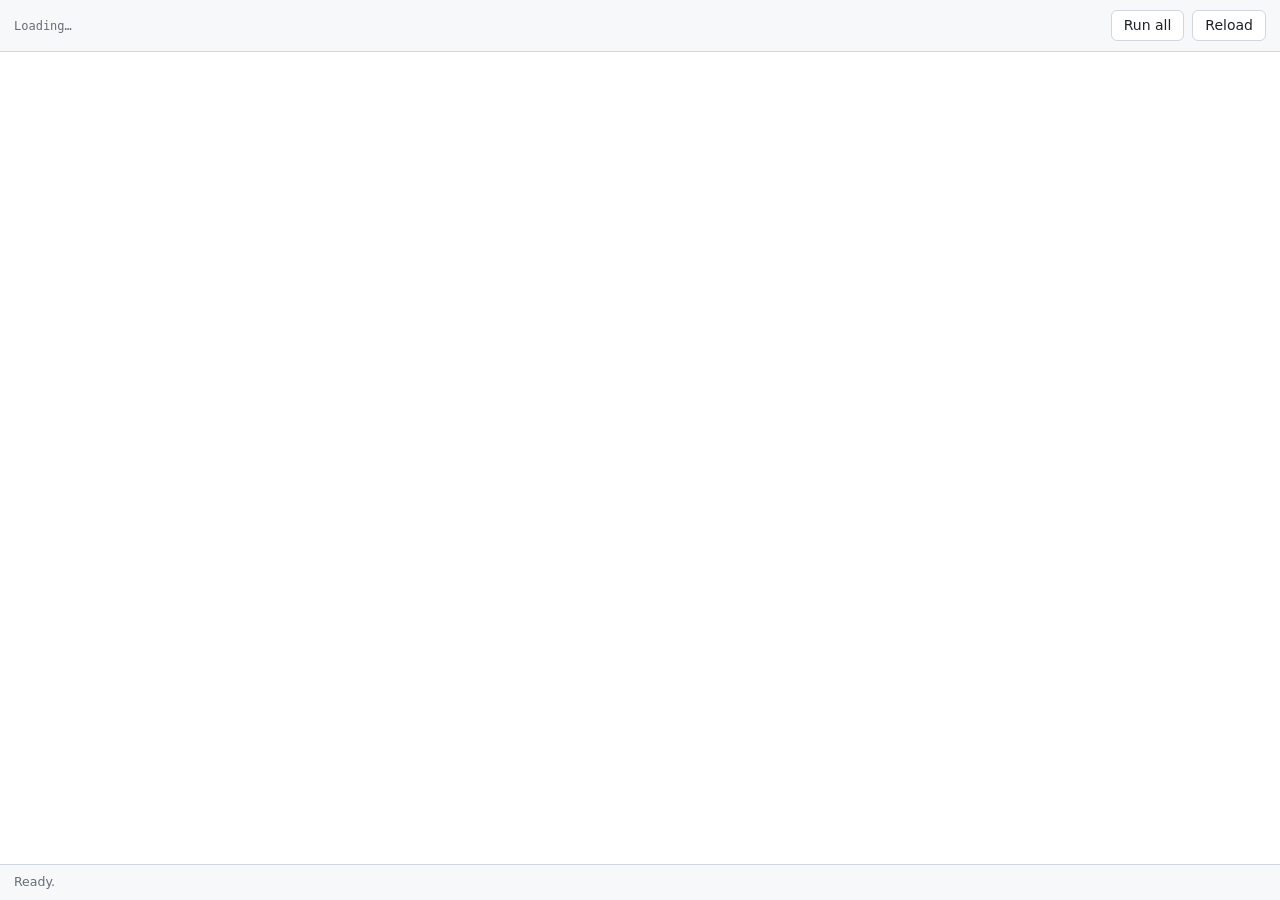
==== crates/runandlog-cli/ui/index.html @ c95dbedb "Implement the GUI (--gui) `runandlog <file.md> --gui` now opens a Tauri window instead of reporting " ====
<!doctype html>
<html lang="en">
  <head>
    <meta charset="utf-8" />
    <meta name="viewport" content="width=device-width, initial-scale=1" />
    <title>Run and Log</title>
    <link rel="stylesheet" href="style.css" />
  </head>
  <body>
    <header class="header">
      <div class="path" id="path" title="">Loading…</div>
      <div class="actions">
        <button id="run-all" type="button">Run all</button>
        <button id="reload" type="button">Reload</button>
      </div>
    </header>

    <main id="cells" class="cells"></main>

    <footer class="status" id="status">Ready.</footer>

    <script src="app.js"></script>
  </body>
</html>
---- crates/runandlog-cli/ui/style.css ----
/* Window styling. Deliberately plain: this is a tool window, not a web page. */

:root {
  --bg: #ffffff;
  --fg: #1f2328;
  --muted: #656d76;
  --border: #d0d7de;
  --surface: #f6f8fa;
  --accent: #1f6feb;
  --ok: #1a7f37;
  --error: #cf222e;
}

@media (prefers-color-scheme: dark) {
  :root {
    --bg: #0d1117;
    --fg: #e6edf3;
    --muted: #8b949e;
    --border: #30363d;
    --surface: #161b22;
    --accent: #4493f8;
    --ok: #3fb950;
    --error: #f85149;
  }
}

* {
  box-sizing: border-box;
}

body {
  margin: 0;
  display: flex;
  flex-direction: column;
  height: 100vh;
  background: var(--bg);
  color: var(--fg);
  font: 14px/1.5 system-ui, -apple-system, "Segoe UI", sans-serif;
}

.header {
  display: flex;
  align-items: center;
  gap: 12px;
  padding: 10px 14px;
  border-bottom: 1px solid var(--border);
  background: var(--surface);
}

.path {
  flex: 1;
  min-width: 0;
  overflow: hidden;
  text-overflow: ellipsis;
  white-space: nowrap;
  font-family: ui-monospace, SFMono-Regular, Menlo, monospace;
  font-size: 12px;
  color: var(--muted);
  /* No `direction: rtl` here, however tempting it is for keeping the end of a
     long path visible: it moves the leading slash of an absolute path to the
     other end, so /home/x/a.md is drawn as home/x/a.md/. The window title
     carries the file name anyway, and the full path is in the tooltip. */
}

.actions {
  display: flex;
  gap: 8px;
}

button {
  padding: 4px 12px;
  border: 1px solid var(--border);
  border-radius: 6px;
  background: var(--bg);
  color: var(--fg);
  font: inherit;
  cursor: pointer;
}

button:hover:not(:disabled) {
  border-color: var(--accent);
  color: var(--accent);
}

button:disabled {
  opacity: 0.5;
  cursor: default;
}

.cells {
  flex: 1;
  overflow-y: auto;
  padding: 14px;
}

.cell {
  border: 1px solid var(--border);
  border-radius: 8px;
  margin-bottom: 14px;
  overflow: hidden;
}

.cell.running {
  border-color: var(--accent);
}

.cell-head {
  display: flex;
  align-items: center;
  gap: 10px;
  padding: 8px 12px;
  background: var(--surface);
  border-bottom: 1px solid var(--border);
}

.number {
  font-family: ui-monospace, SFMono-Regular, Menlo, monospace;
  color: var(--muted);
}

.out {
  font-family: ui-monospace, SFMono-Regular, Menlo, monospace;
  font-size: 12px;
  color: var(--muted);
}

pre {
  margin: 0;
  padding: 10px 12px;
  font-family: ui-monospace, SFMono-Regular, Menlo, monospace;
  font-size: 12.5px;
  white-space: pre-wrap;
  word-break: break-word;
}

.result {
  border-top: 1px dashed var(--border);
  background: var(--surface);
  color: var(--muted);
}

.empty {
  color: var(--muted);
}

.status {
  padding: 8px 14px;
  border-top: 1px solid var(--border);
  background: var(--surface);
  font-size: 12.5px;
  color: var(--muted);
}

.status[data-kind='ok'] {
  color: var(--ok);
}

.status[data-kind='error'] {
  color: var(--error);
}
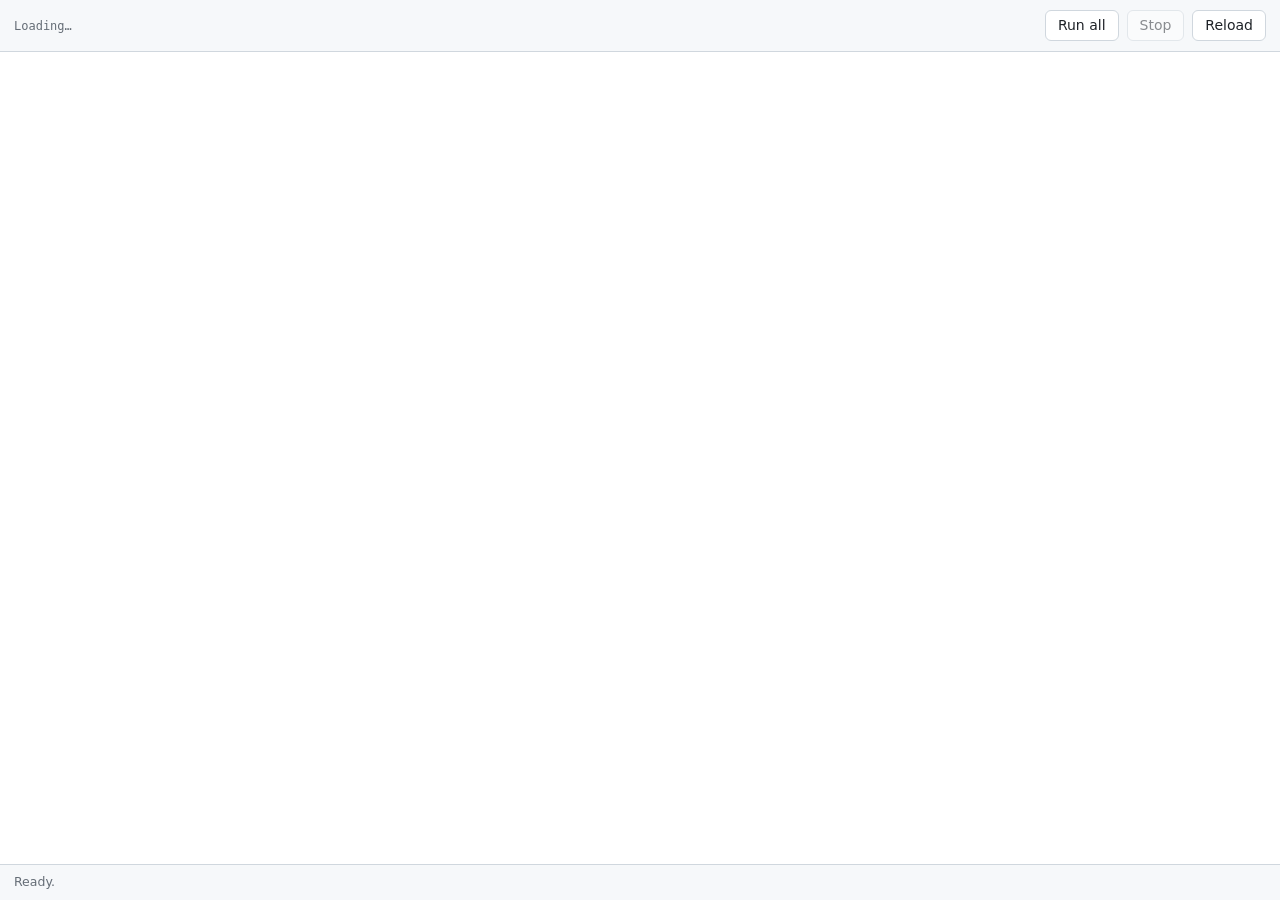
==== commit 5441dc17: "Let Ctrl-C stop the command instead of orphaning it A command runs in a process group of its own so " ====
--- a/crates/runandlog-cli/ui/index.html
+++ b/crates/runandlog-cli/ui/index.html
@@ -11,6 +11,7 @@
       <div class="path" id="path" title="">Loading…</div>
       <div class="actions">
         <button id="run-all" type="button">Run all</button>
+        <button id="stop" type="button" disabled>Stop</button>
         <button id="reload" type="button">Reload</button>
       </div>
     </header>
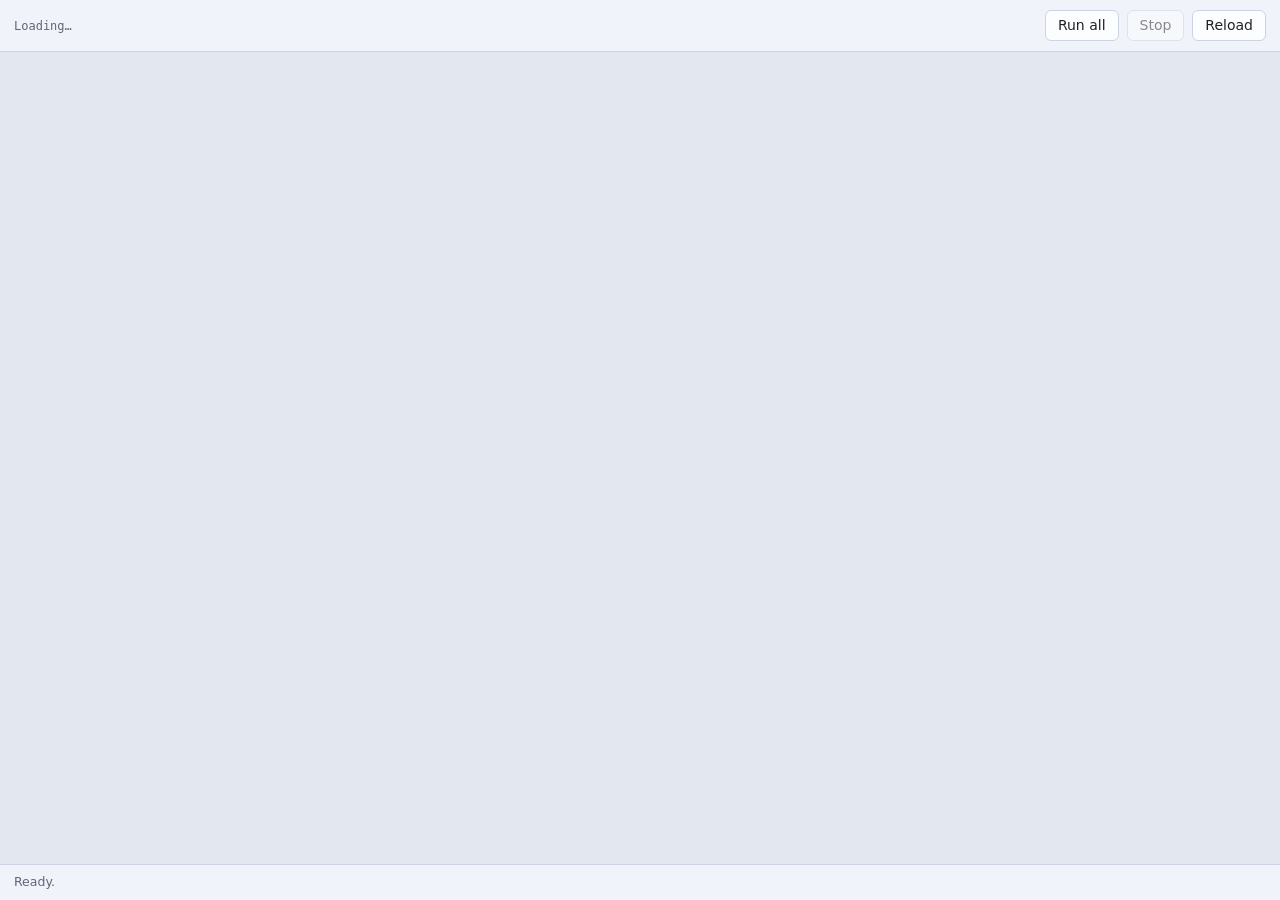
==== commit 5bdd2eaa: "Let commands ask for a password through runandlog Commands used to share runandlog's terminal as a b" ====
--- a/crates/runandlog-cli/ui/index.html
+++ b/crates/runandlog-cli/ui/index.html
@@ -20,6 +20,17 @@
 
     <footer class="status" id="status">Ready.</footer>
 
+    <dialog id="password" class="password">
+      <form id="password-form">
+        <label id="password-prompt" for="password-input"></label>
+        <input id="password-input" type="password" autocomplete="off" spellcheck="false" />
+        <div class="password-actions">
+          <button id="password-decline" type="button">Cancel</button>
+          <button id="password-send" type="submit">Send</button>
+        </div>
+      </form>
+    </dialog>
+
     <script src="app.js"></script>
   </body>
 </html>
--- a/crates/runandlog-cli/ui/style.css
+++ b/crates/runandlog-cli/ui/style.css
@@ -1,24 +1,40 @@
 /* Window styling. Deliberately plain: this is a tool window, not a web page. */
 
 :root {
-  --bg: #ffffff;
+  /* The page sits a shade behind the cards rather than level with them: with both
+     white, a card was told from the page by its border alone and the document read
+     as one flat sheet.
+
+     The neutrals carry a little of the accent's hue rather than being grey. Flat
+     grey next to a blue accent reads as a screenshot of a disabled window; a few
+     points of saturation are enough to make the surfaces look lit without turning
+     the window into a coloured thing. */
+  --bg: #e3e7f0;
+  --card: #fcfdff;
   --fg: #1f2328;
-  --muted: #656d76;
-  --border: #d0d7de;
-  --surface: #f6f8fa;
+  --muted: #5f6675;
+  --border: #ccd3e2;
+  --surface: #f0f3fa;
   --accent: #1f6feb;
+  /* The same accent at low opacity, for the halo around a running cell. Kept as
+     its own variable because a colour cannot be given an alpha in a place that
+     only takes `var()`. */
+  --accent-soft: rgba(31, 111, 235, 0.25);
   --ok: #1a7f37;
   --error: #cf222e;
 }
 
 @media (prefers-color-scheme: dark) {
   :root {
-    --bg: #0d1117;
+    /* Same relationship the other way round: the page is the darker of the two. */
+    --bg: #05070e;
+    --card: #0d1220;
     --fg: #e6edf3;
-    --muted: #8b949e;
-    --border: #30363d;
-    --surface: #161b22;
+    --muted: #8b93a7;
+    --border: #2b3346;
+    --surface: #151b2a;
     --accent: #4493f8;
+    --accent-soft: rgba(68, 147, 248, 0.28);
     --ok: #3fb950;
     --error: #f85149;
   }
@@ -71,7 +87,7 @@
   padding: 4px 12px;
   border: 1px solid var(--border);
   border-radius: 6px;
-  background: var(--bg);
+  background: var(--card);
   color: var(--fg);
   font: inherit;
   cursor: pointer;
@@ -96,12 +112,57 @@
 .cell {
   border: 1px solid var(--border);
   border-radius: 8px;
+  background: var(--card);
   margin-bottom: 14px;
   overflow: hidden;
 }
 
+/* A running cell keeps a breathing halo, so that it is picked out of the list
+   from across the window and not only by the label on its button. */
 .cell.running {
   border-color: var(--accent);
+  animation: cell-pulse 1.6s ease-in-out infinite;
+}
+
+@keyframes cell-pulse {
+  0%,
+  100% {
+    box-shadow: 0 0 0 0 var(--accent-soft);
+  }
+  50% {
+    box-shadow: 0 0 0 4px var(--accent-soft);
+  }
+}
+
+/* The turning ring in the head of a running cell. */
+.spinner {
+  width: 14px;
+  height: 14px;
+  flex: none;
+  border: 2px solid var(--border);
+  border-top-color: var(--accent);
+  border-radius: 50%;
+  animation: spinner-turn 0.8s linear infinite;
+}
+
+@keyframes spinner-turn {
+  to {
+    transform: rotate(360deg);
+  }
+}
+
+/* Movement is the point of both of these, but it is also what makes a window
+   unusable for a reader who cannot take it. The cell stays picked out by its
+   border and a steady halo, and the ring by being a ring. */
+@media (prefers-reduced-motion: reduce) {
+  .cell.running {
+    animation: none;
+    box-shadow: 0 0 0 3px var(--accent-soft);
+  }
+
+  .spinner {
+    animation: none;
+  }
 }
 
 .cell-head {
@@ -115,13 +176,58 @@
 
 .number {
   font-family: ui-monospace, SFMono-Regular, Menlo, monospace;
-  color: var(--muted);
+  font-size: 18px;
+  font-weight: 700;
+  color: var(--muted);
+  /* Fixed width so the buttons beside it line up whether the number is one digit
+     or two, since the numbers carry no brackets to hold a shape of their own. */
+  min-width: 1.6em;
+  text-align: center;
 }
 
 .out {
   font-family: ui-monospace, SFMono-Regular, Menlo, monospace;
   font-size: 12px;
   color: var(--muted);
+  /* Gives way to Copy rather than pushing it out of the cell. A flex item will
+     not shrink below the width of its content unless told to, so a long unbroken
+     file name overflowed the head and the cell's `overflow: hidden` clipped the
+     button off the end -- the one action every cell is supposed to keep. Same
+     treatment as the file path in the window header. */
+  min-width: 0;
+  overflow: hidden;
+  text-overflow: ellipsis;
+  white-space: nowrap;
+}
+
+/* Copy is pushed to the end of the head rather than placed after the last thing
+   before it: a cell that writes to a file has an extra label in between, and
+   without this the button would sit at a different distance from the edge
+   depending on the cell. The auto margin also gives a long `→ out.txt` somewhere
+   to grow into. */
+.copy {
+  margin-left: auto;
+  flex: none;
+  /* Room for the wider of the two labels, so that pressing the button does not
+     move its own left edge: "✓ Copied" is about 16px wider than "❐ Copy", and
+     with the button held against the right edge that jump is all the reader sees.
+     In em rather than px because the labels are set in the window's font. */
+  min-width: 6.6em;
+}
+
+/* Confirmation of a copy, alongside the check in the label: the glyph alone is a
+   small change to read in a row of buttons. Kept to the button rather than
+   flashing the cell, since nothing about the cell has changed. */
+.copy[data-copied='true'] {
+  border-color: var(--ok);
+  color: var(--ok);
+}
+
+/* The hover rule above would paint the accent over the confirmation while the
+   pointer is still on the button it was just pressed with -- which is always. */
+.copy[data-copied='true']:hover:not(:disabled) {
+  border-color: var(--ok);
+  color: var(--ok);
 }
 
 pre {
@@ -139,6 +245,24 @@
   color: var(--muted);
 }
 
+/* The output of the command running right now. Bounded and scrolled to its end,
+   so that a command printing thousands of lines pushes neither the cells below it
+   off the window nor the newest line out of sight. */
+.result.live {
+  border-top: 1px dashed var(--accent);
+  color: var(--fg);
+  max-height: 14em;
+  overflow-y: auto;
+}
+
+/* Said in the stylesheet rather than written into the element: the live block is
+   filled with whatever the command prints, and a placeholder put there as text
+   would have to be told apart from output on every append. */
+.result.live:empty::before {
+  content: 'Waiting for output…';
+  color: var(--muted);
+}
+
 .empty {
   color: var(--muted);
 }
@@ -158,3 +282,45 @@
 .status[data-kind='error'] {
   color: var(--error);
 }
+
+/* The prompt a command raises when it asks for a password (sudo -A and the like). */
+.password {
+  width: min(420px, calc(100vw - 32px));
+  padding: 16px;
+  border: 1px solid var(--border);
+  border-radius: 8px;
+  background: var(--card);
+  color: var(--fg);
+}
+
+.password::backdrop {
+  background: rgba(0, 0, 0, 0.35);
+}
+
+.password form {
+  display: flex;
+  flex-direction: column;
+  gap: 10px;
+}
+
+.password label {
+  font-family: ui-monospace, SFMono-Regular, Menlo, monospace;
+  font-size: 12px;
+  /* The prompt is the command's own text, which can be long. */
+  overflow-wrap: anywhere;
+}
+
+.password input {
+  padding: 6px 8px;
+  border: 1px solid var(--border);
+  border-radius: 6px;
+  background: var(--surface);
+  color: var(--fg);
+  font: inherit;
+}
+
+.password-actions {
+  display: flex;
+  justify-content: flex-end;
+  gap: 8px;
+}
